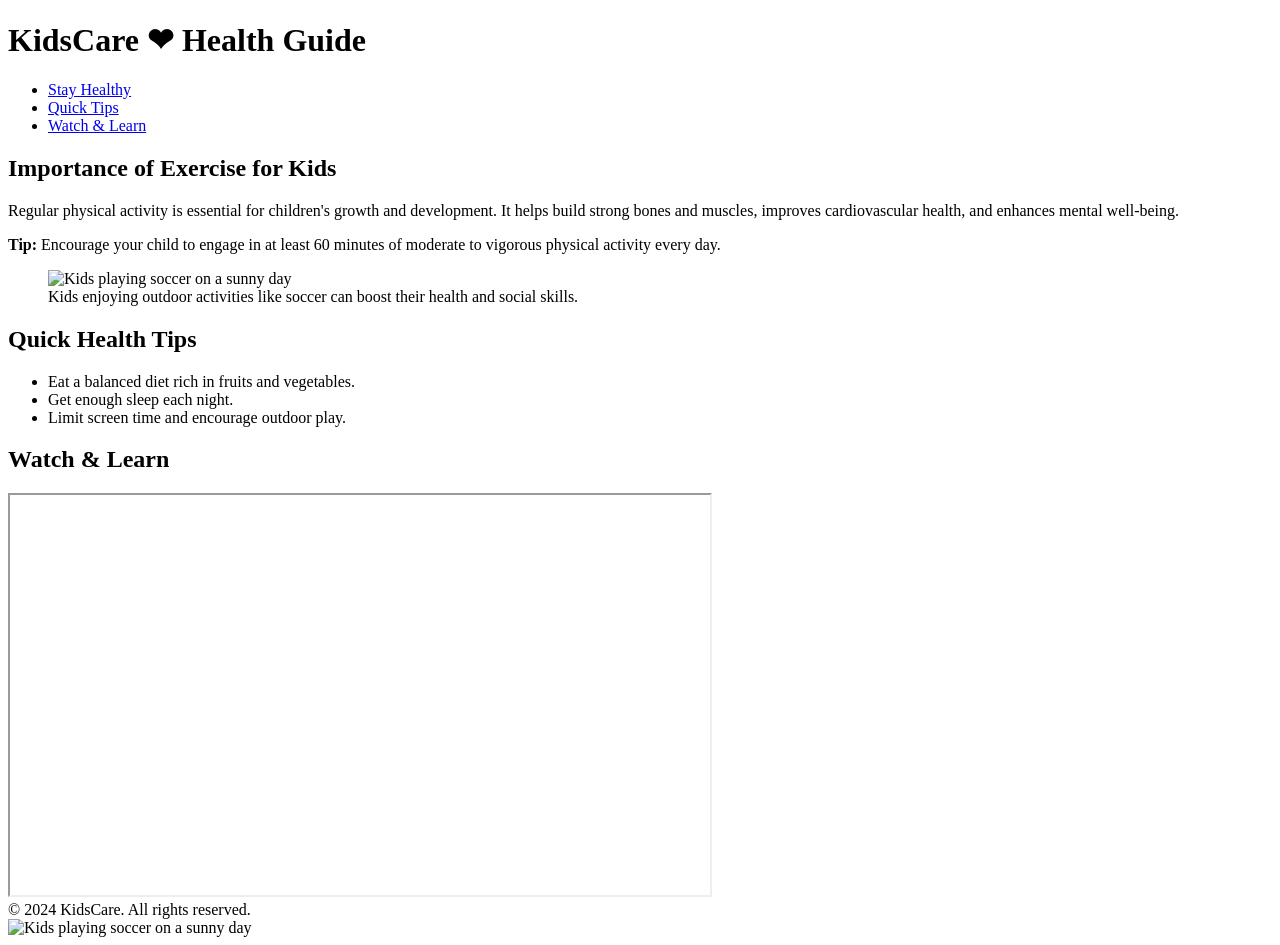
==== KidsHealthGuide.html @ af179a46 "KidsHealthGuide" ====
<!DOCTYPE html>
<html lang="en">

<head>
    <meta charset="UTF-8" />
    <title>KidsCare &#8212; Health Guide</title>
</head>

<body>
    <header>
        <h1>KidsCare &#10084; Health Guide</h1>
        <nav>
            <ul>
                <li><a href="#health">Stay Healthy</a></li>
                <li><a href="#tips">Quick Tips</a></li>
                <li><a href="#media">Watch & Learn</a></li>
            </ul>
        </nav>
    </header>

    <main>
        <section id="health">
            <article>
                <h2>Importance of Exercise for Kids</h2>
                <p>Regular physical activity is essential for children's growth and development. It helps build strong
                    bones and muscles, improves cardiovascular health, and enhances mental well-being.</p>
                <p><strong>Tip:</strong> Encourage your child to engage in at least 60 minutes of moderate to vigorous
                    physical activity every day.</p>
            </article>

            <figure>
                <img src="https://images.pexels.com/photos/8941650/pexels-photo-8941650.jpeg?auto=compress&cs=tinysrgb&w=700&h=700&fit=crop"
                    alt="Kids playing soccer on a sunny day" width="500" height="500" />
                <figcaption>Kids enjoying outdoor activities like soccer can boost their health and social skills.
                </figcaption>
            </figure>
        </section>

        <aside id="tips">
            <h2>Quick Health Tips</h2>
            <ul>
                <li>Eat a balanced diet rich in fruits and vegetables.</li>
                <li>Get enough sleep each night.</li>
                <li>Limit screen time and encourage outdoor play.</li>
            </ul>
        </aside>

        <section id="media">
            <h2>Watch & Learn</h2>
            <iframe src="https://www.youtube.com/embed/KrIPt0fi9vk" width="700" height="400" title="Kids Health Video"
                allowfullscreen></iframe>
        </section>
    </main>

    <footer>
        &copy; 2024 KidsCare. All rights reserved.
    </footer>
    <img src="https://images.pexels.com/photos/8941650/pexels-photo-8941650.jpeg?auto=compress&cs=tinysrgb&w=700&h=700&fit=crop"
        alt="Kids playing soccer on a sunny day" width="500" height="500" <iframe
        src="https://www.youtube.com/embed/KrIPt0fi9vk" width="700" height="400" title="Kids Health Video"
        allowfullscreen>
    </iframe>
</body>
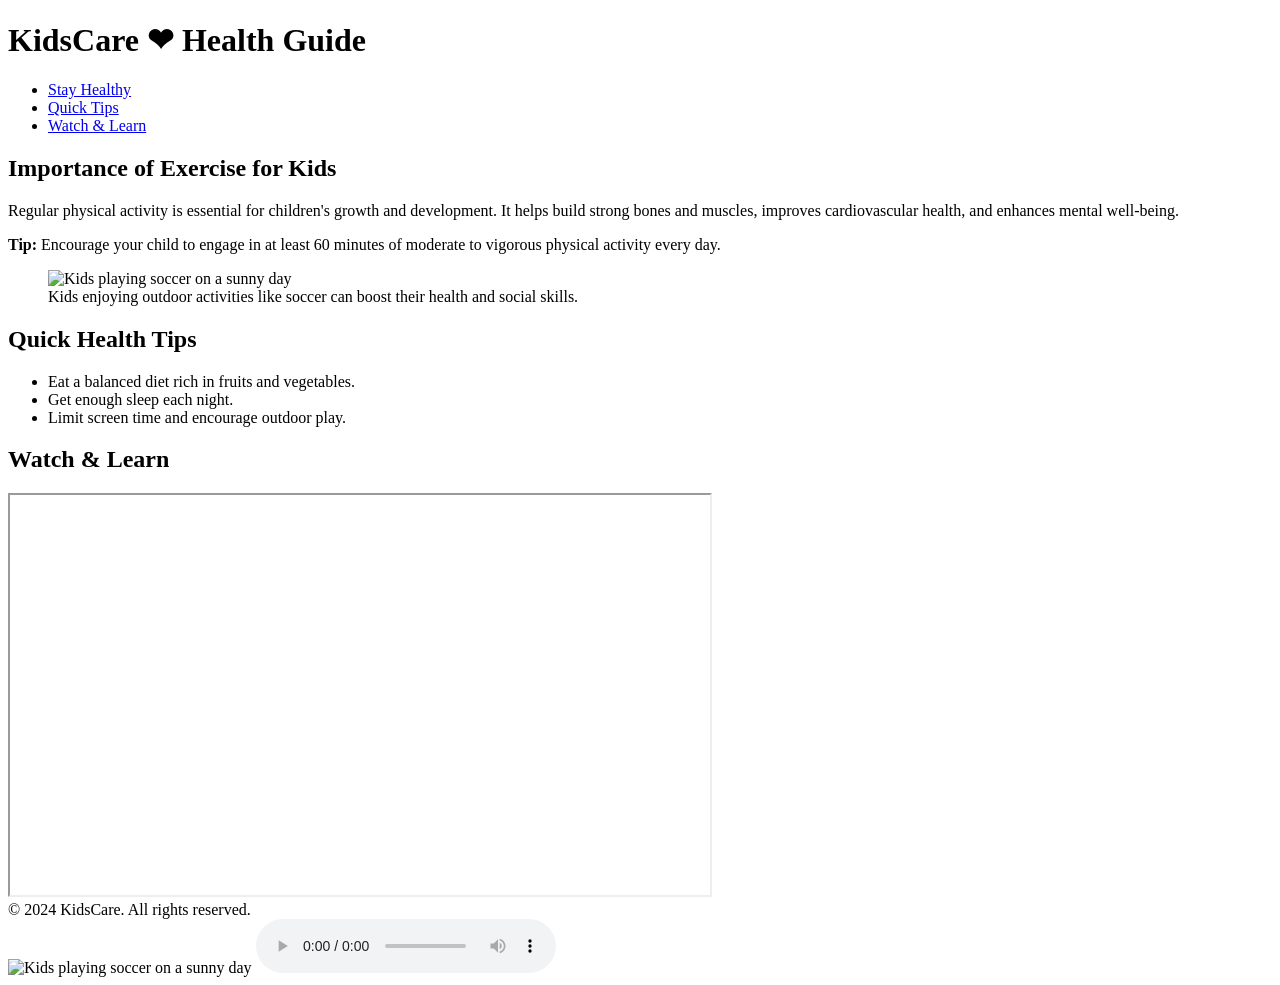
==== commit 013adf91: "DreamTimetable" ====
--- a/KidsHealthGuide.html
+++ b/KidsHealthGuide.html
@@ -60,4 +60,7 @@
         src="https://www.youtube.com/embed/KrIPt0fi9vk" width="700" height="400" title="Kids Health Video"
         allowfullscreen>
     </iframe>
+    <audio controls>
+        <source src="kids_health_tips.mp3" type="audio/mpeg">
+        Your browser does not support the audio element.
 </body>
